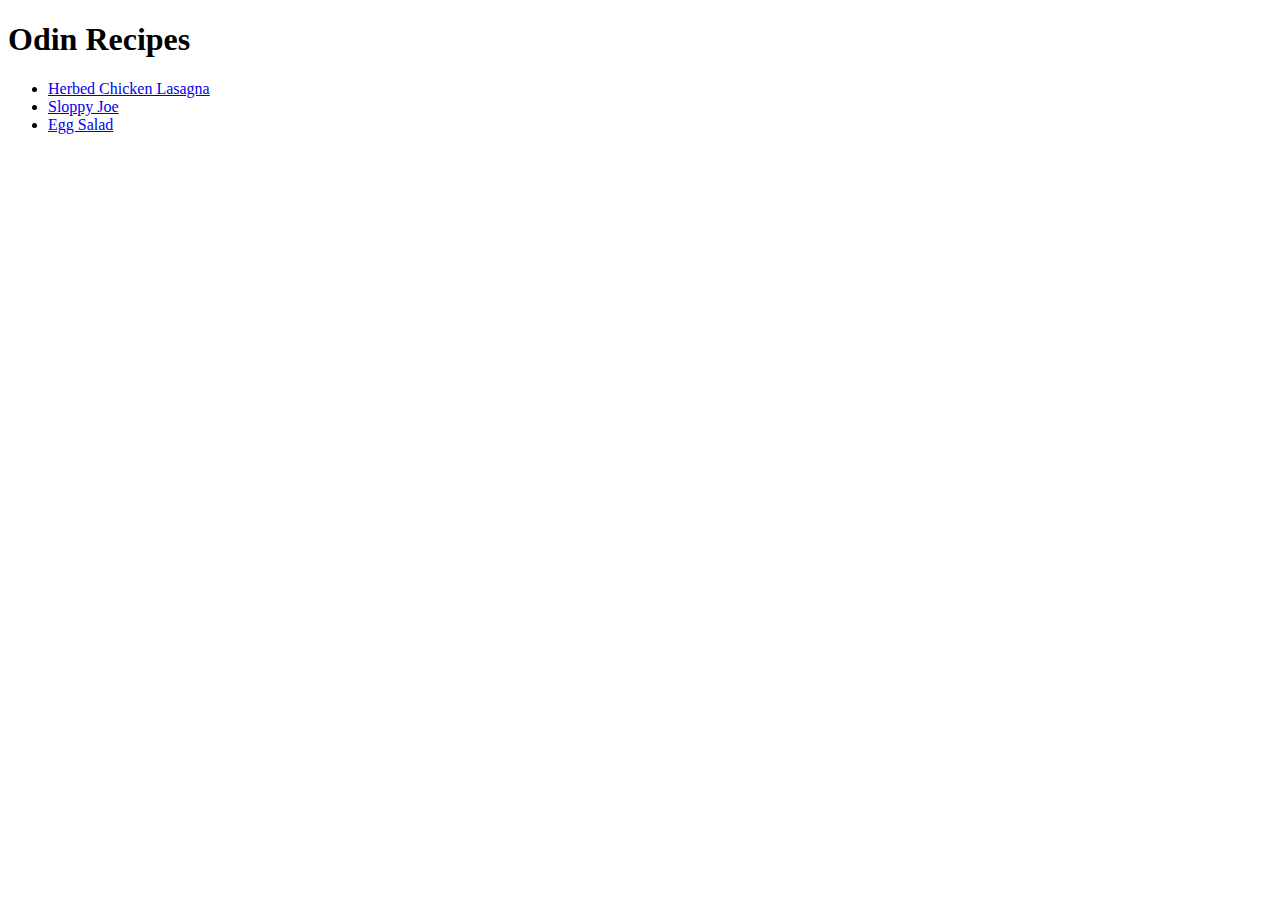
==== index.html @ be3083fe "Add lasagna recipe" ====
<!DOCTYPE html>
<html lang="en>">
    <head>
        <meta charset="UTF-8">
        <title>Recipes Project</title>
    </head>

    <body>
        <h1>Odin Recipes</h1>
        <ul>
            <li><a href="recipes/lasagna.html">Herbed Chicken Lasagna</a></li>
            <li><a href ="recipes/sloppy-joe.html">Sloppy Joe</a></li>
            <li><a href="recipes/egg-salad.html>">Egg Salad</a></li>
        </ul>
    </body>
</html>
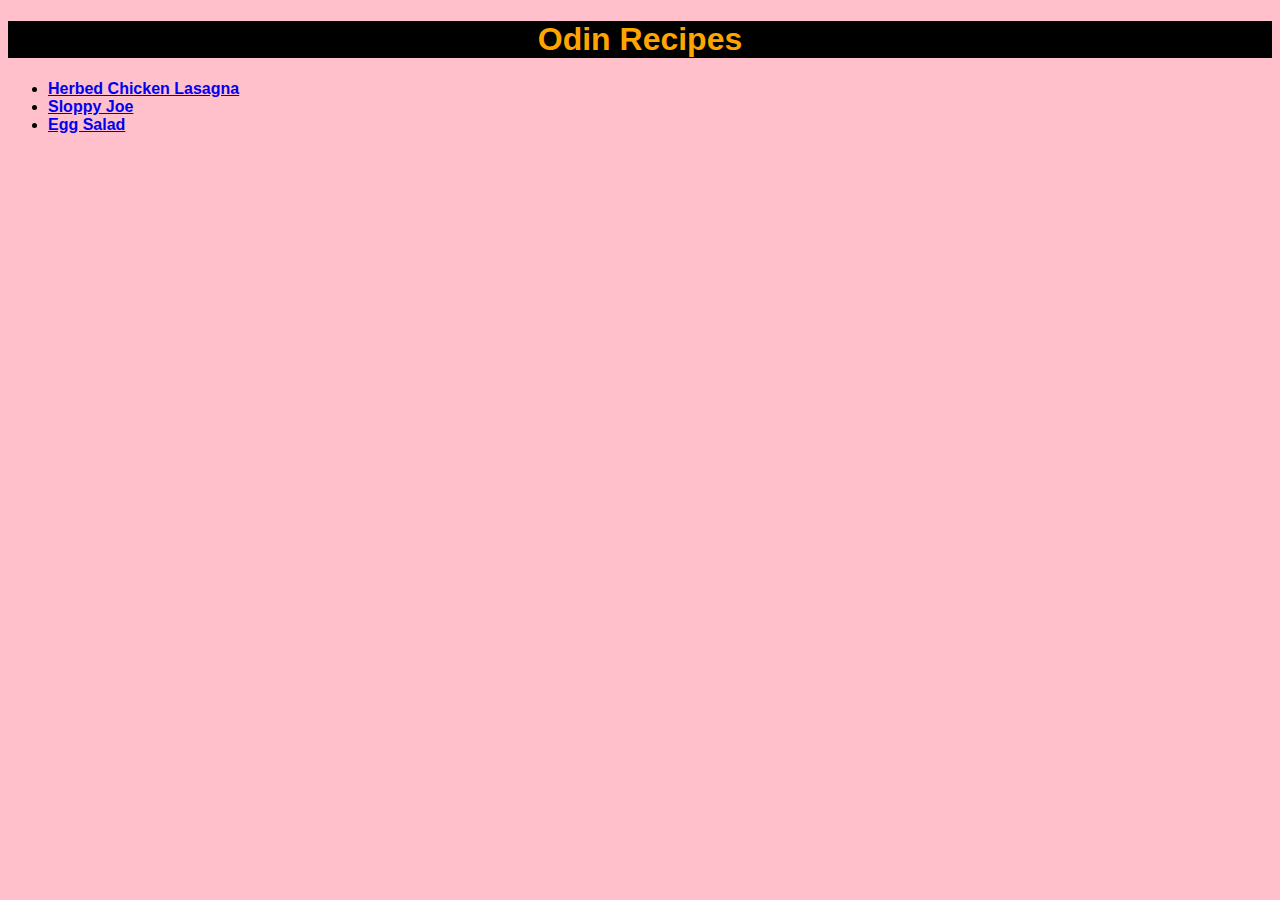
==== commit bb783719: "Add style.css" ====
--- a/index.html
+++ b/index.html
@@ -3,14 +3,15 @@
     <head>
         <meta charset="UTF-8">
         <title>Recipes Project</title>
+        <link href="style.css" rel="stylesheet">
     </head>
 
     <body>
         <h1>Odin Recipes</h1>
         <ul>
-            <li><a href="recipes/lasagna.html">Herbed Chicken Lasagna</a></li>
-            <li><a href ="recipes/sloppy-joe.html">Sloppy Joe</a></li>
-            <li><a href="recipes/egg-salad.html>">Egg Salad</a></li>
+            <li><a href="recipes/lasagna.html" target="_blank" rel="noopener noreferrer">Herbed Chicken Lasagna</a></li>
+            <li><a href ="recipes/sloppy-joe.html" target="_blank" rel="noopener noreferrer">Sloppy Joe</a></li>
+            <li><a href="recipes/egg-salad.html" target="_blank" rel="noopener noreferrer">Egg Salad</a></li>
         </ul>
     </body>
 </html>--- a/style.css
+++ b/style.css
@@ -0,0 +1,31 @@
+body {
+    background-color: pink;
+    font-family: Arial, Helvetica, sans-serif;
+    text-align: center;
+    font-weight: 800;
+}
+
+h1,
+h3 {
+    background-color: black;
+    color: orange;
+    font-family:'Franklin Gothic Medium', 'Arial Narrow', Arial, sans-serif;
+}
+
+h3 {
+    background-color: orange;
+    color: black;
+}
+
+em {
+    font-weight: 800;
+}
+
+li {
+    text-align: left;
+}
+
+img {
+    width: 400px;
+    height: auto;
+}
